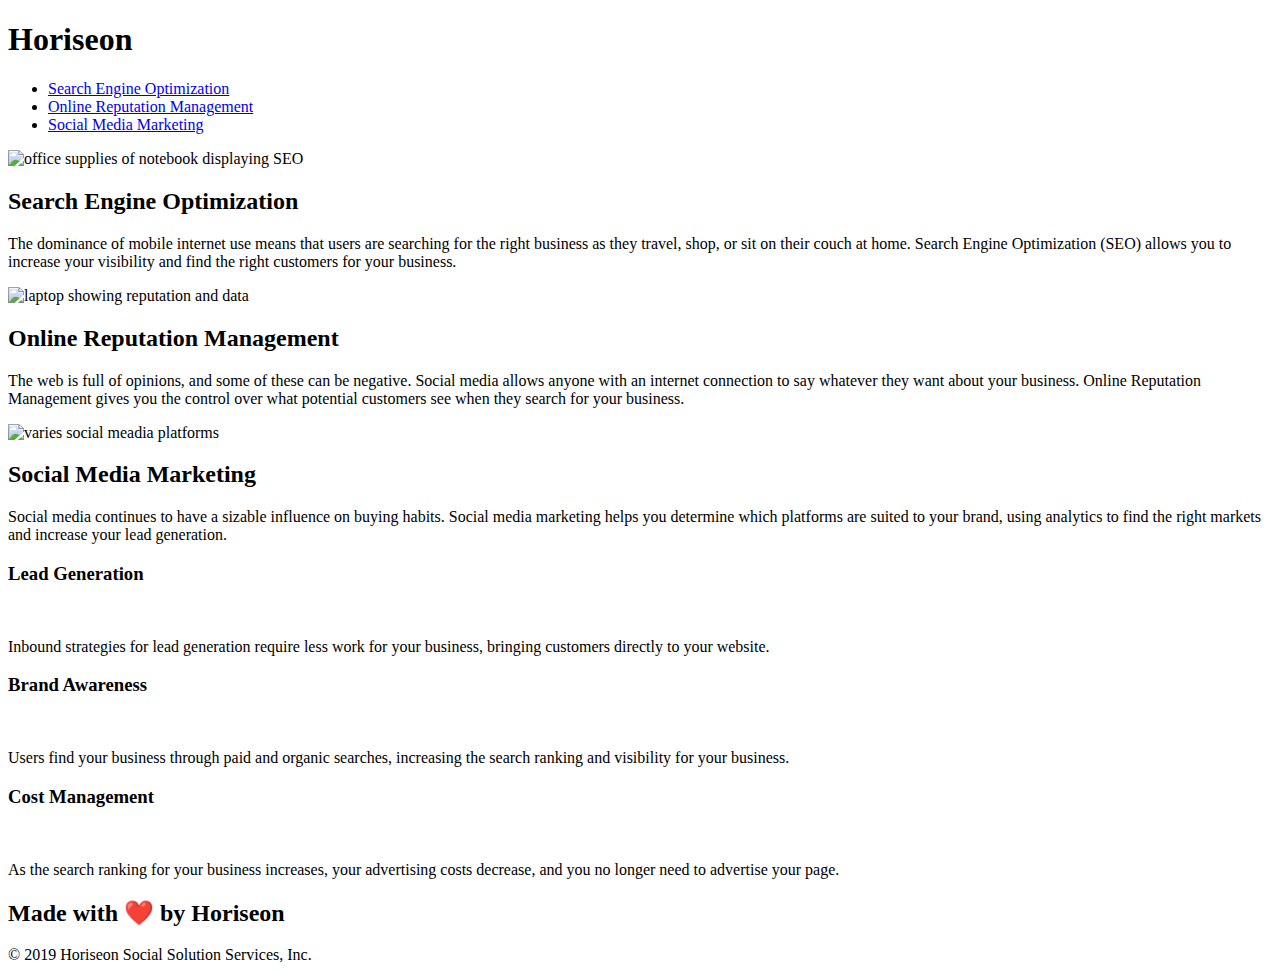
==== index.html @ b3a19f45 "mi" ====
<!DOCTYPE html>
<html lang="en-us">

<head>
    <meta charset="UTF-8" />
    <link rel="stylesheet" href="./assets/css/style.css">
    <title>Horiseon</title>
</head>

<body>

    <div class="header">
        <h1>Hori<span class="seo">seo</span>n</h1>
        <nav>
            <ul>
                <li>
                    <a href="#search-engine-optimization">Search Engine Optimization</a>
                </li>
                <li>
                    <a href="#online-reputation-management">Online Reputation Management</a>
                </li>
                <li>
                    <a href="#social-media-marketing">Social Media Marketing</a>
                </li>
            </ul>
        </nav>
    </div>

    <div class="hero"></div>
    <div class="content">

        <article id="search-engine-optimization" class="main-article">
            <img src="./assets/images/search-engine-optimization.jpg" alt="office supplies of notebook displaying SEO" class="float-left" />
            <h2>Search Engine Optimization</h2>
            <p>
                The dominance of mobile internet use means that users are searching for the right business as they travel, shop, or sit on their couch at home. Search Engine Optimization (SEO) allows you to increase your visibility and find the right customers for your business.
            </p>
        </article>

        <article id="online-reputation-management" class="main-article">
            <img src="./assets/images/online-reputation-management.jpg" alt="laptop showing reputation and data " class="float-right" />
            <h2>Online Reputation Management</h2>
            <p>
                The web is full of opinions, and some of these can be negative. Social media allows anyone with an internet connection to say whatever they want about your business. Online Reputation Management gives you the control over what potential customers see when they search for your business.
            </p>
        </article>

        <article id="social-media-marketing" class="main-article">
            <img src="./assets/images/social-media-marketing.jpg" alt=" varies social meadia platforms " class="float-left" />
            <h2>Social Media Marketing</h2>
            <p>
                Social media continues to have a sizable influence on buying habits. Social media marketing helps you determine which platforms are suited to your brand, using analytics to find the right markets and increase your lead generation.
            </p>
        </article>
    </div>

    <div class="benefit">
        <article>
            <h3>Lead Generation</h3>
            <img src="./assets/images/lead-generation.png" alt="" />
            <p>
                Inbound strategies for lead generation require less work for your business, bringing customers directly to your website.
            </p>
        </article>

        <article>
            <h3>Brand Awareness</h3>
            <img src="./assets/images/brand-awareness.png" alt="" />
            <p>
                Users find your business through paid and organic searches, increasing the search ranking and visibility for your business.
            </p>
        </article>

        <article>
            <h3>Cost Management</h3>
            <img src="./assets/images/cost-management.png" alt="" ></img>
            <p>
                As the search ranking for your business increases, your advertising costs decrease, and you no longer need to advertise your page.
            </p>
        </article>
    </div>

    <footer class="footer">
        <h2>Made with ❤️️ by Horiseon</h2>
        <p>
            &copy; 2019 Horiseon Social Solution Services, Inc.
        </p>
    </footer>

</body>

</html>
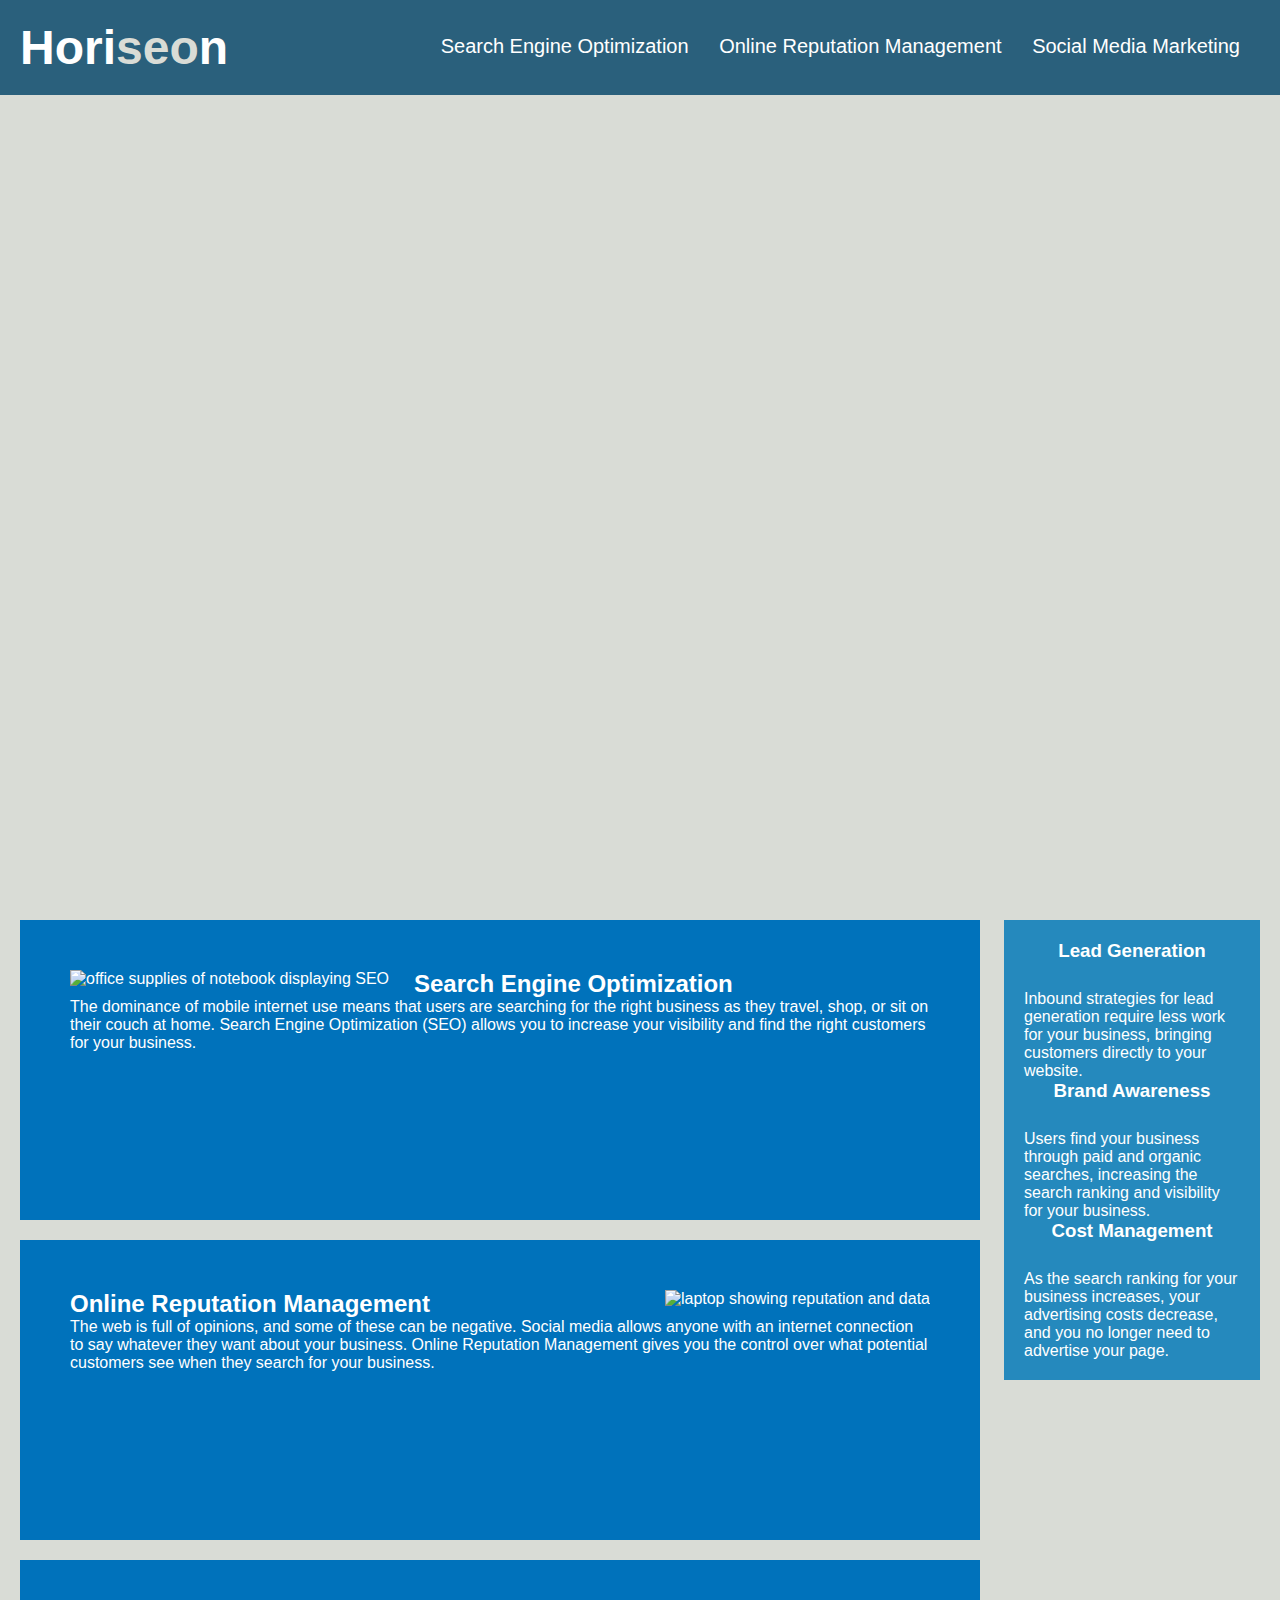
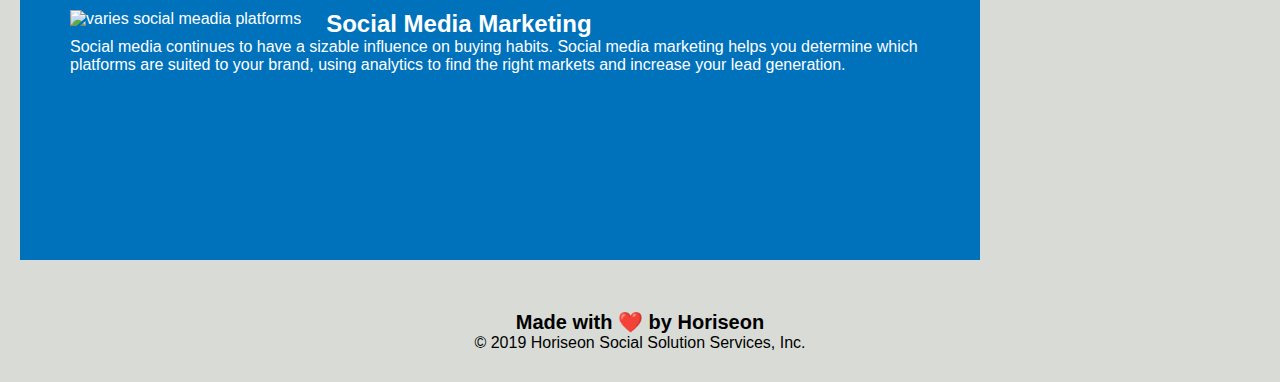
==== commit bf2c87e0: "css fix up" ====
--- a/index.html
+++ b/index.html
@@ -3,7 +3,7 @@
 
 <head>
     <meta charset="UTF-8" />
-    <link rel="stylesheet" href="./assets/css/style.css">
+    <link rel="stylesheet" href="./Develop/assets/css/style.css">
     <title>Horiseon</title>
 </head>
 
--- a/Develop/assets/css/style.css
+++ b/Develop/assets/css/style.css
@@ -0,0 +1,145 @@
+* {
+    box-sizing: border-box;
+    padding: 0;
+    margin: 0;
+}
+
+body {
+    background-color: #d9dcd6;
+}
+/* header style */
+.header {
+    padding: 20px;
+    font-family: 'Trebuchet MS', 'Lucida Sans Unicode', 'Lucida Grande', 'Lucida Sans', Arial, sans-serif;
+    background-color: #2a607c;
+    color: #ffffff;
+}
+
+.header h1 {
+    display: inline-block;
+    font-size: 48px;
+}
+
+.header h1 .seo {
+    color: #d9dcd6;
+}
+
+.header nav {
+    padding-top: 15px;
+    margin-right: 20px;
+    float: right;
+    font-family: 'Gill Sans', 'Gill Sans MT', Calibri, 'Trebuchet MS', sans-serif;
+    font-size: 20px;
+}
+
+.header nav ul {
+    list-style-type: none;
+}
+
+.header nav ul li {
+    display: inline-block;
+    margin-left: 25px;
+}
+
+a {
+    color: #ffffff;
+    text-decoration: none;
+}
+
+p {
+    font-size: 16px;
+}
+/* Header end */
+
+/* Hero style */
+.hero {
+    height: 800px;
+    width: 100%;
+    margin-bottom: 25px;
+    background-image: url("../images/digital-marketing-meeting.jpg");
+    background-size: cover;
+    background-position: center;
+}
+
+.float-left {
+    float: left;
+    margin-right: 25px;
+}
+
+.float-right {
+    float: right;
+    margin-left: 25px;
+}
+
+.content {
+    width: 75%;
+    display: inline-block;
+    margin-left: 20px;
+}
+/* Hero end */
+/* Benefit style */
+.benefit {
+    margin-right: 20px;
+    padding: 20px;
+    clear: both;
+    float: right;
+    width: 20%;
+    height: 100%;
+    font-family: 'Gill Sans', 'Gill Sans MT', Calibri, 'Trebuchet MS', sans-serif;
+    background-color: #2589bd;
+}
+
+.benefit {
+    margin-bottom: 32px;
+    color: #ffffff;
+}
+
+.benefit h3 {
+    margin-bottom: 10px;
+    text-align: center;
+}
+
+.benefit img p {
+    display: block;
+    margin: 10px auto;
+    max-width: 150px;
+}
+
+.main-article {
+    margin-bottom: 20px;
+    padding: 50px;
+    height: 300px;
+    font-family: 'Gill Sans', 'Gill Sans MT', Calibri, 'Trebuchet MS', sans-serif;
+    background-color: #0072bb;
+    color: #ffffff;
+}
+
+.main-article img {
+    max-height: 200px;
+}
+
+.search-engine-optimization h2 {
+    margin-bottom: 20px;
+    font-size: 36px;
+}
+
+.online-reputation-management h2 {
+    margin-bottom: 20px;
+    font-size: 36px;
+}
+
+.social-media-marketing h2 {
+    margin-bottom: 20px;
+    font-size: 36px;
+}
+
+.footer {
+    padding: 30px;
+    clear: both;
+    font-family: 'Trebuchet MS', 'Lucida Sans Unicode', 'Lucida Grande', 'Lucida Sans', Arial, sans-serif;
+    text-align: center;
+}
+
+.footer h2 {
+    font-size: 20px;
+}
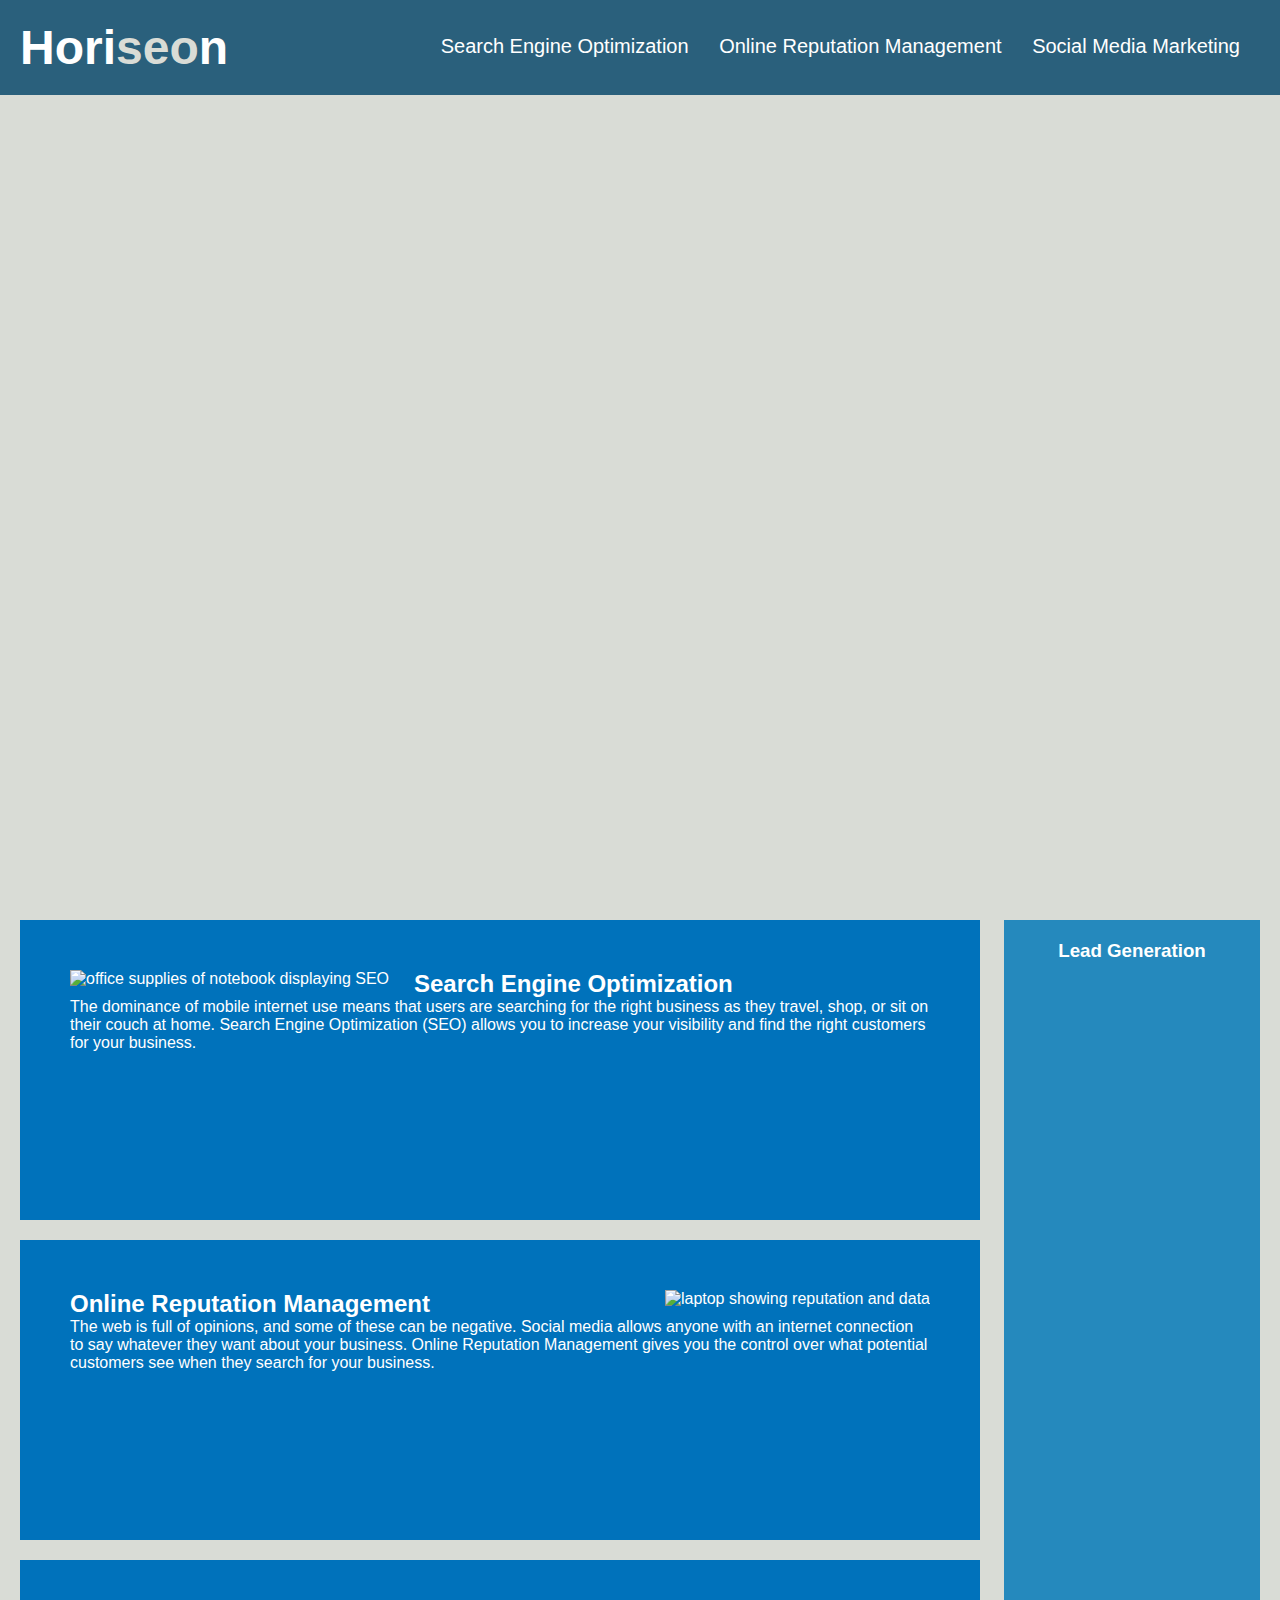
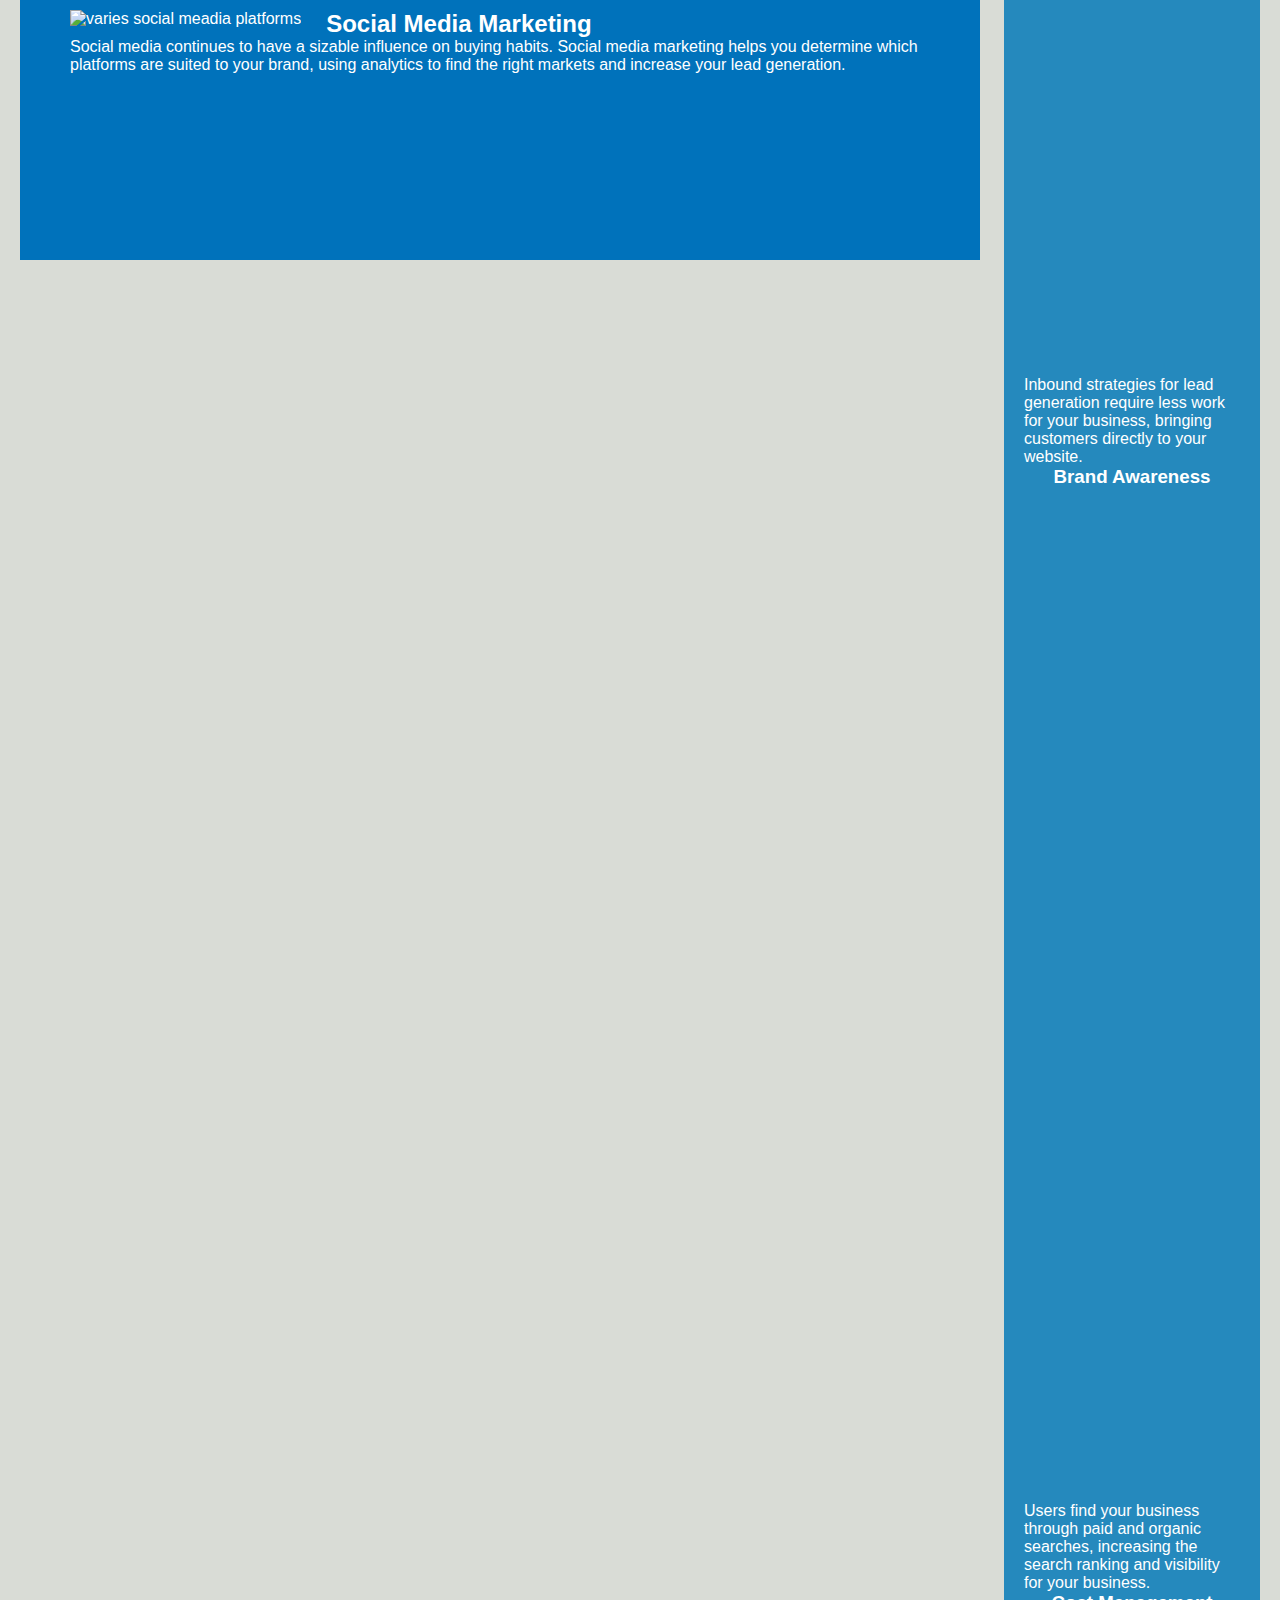
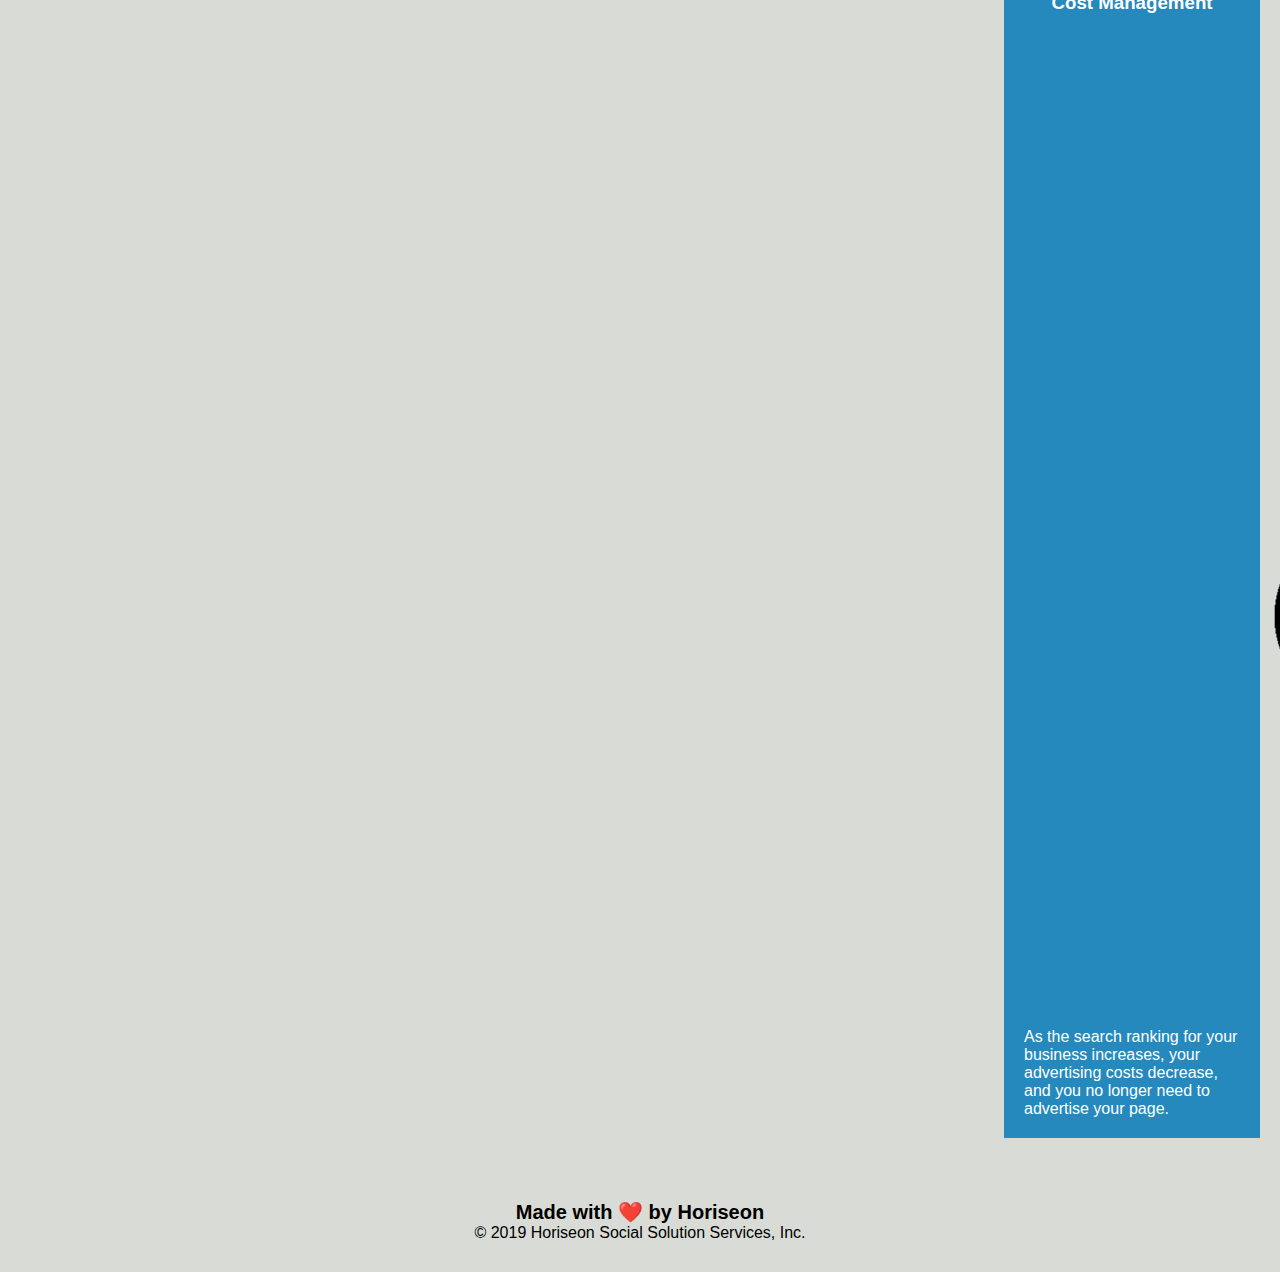
==== commit a7c39b34: "minor fixes to css & html relative path" ====
--- a/index.html
+++ b/index.html
@@ -30,7 +30,7 @@
     <div class="content">
 
         <article id="search-engine-optimization" class="main-article">
-            <img src="./assets/images/search-engine-optimization.jpg" alt="office supplies of notebook displaying SEO" class="float-left" />
+            <img src="./Develop/assets/images/search-engine-optimization.jpg" alt="office supplies of notebook displaying SEO" class="float-left" />
             <h2>Search Engine Optimization</h2>
             <p>
                 The dominance of mobile internet use means that users are searching for the right business as they travel, shop, or sit on their couch at home. Search Engine Optimization (SEO) allows you to increase your visibility and find the right customers for your business.
@@ -38,7 +38,7 @@
         </article>
 
         <article id="online-reputation-management" class="main-article">
-            <img src="./assets/images/online-reputation-management.jpg" alt="laptop showing reputation and data " class="float-right" />
+            <img src="./Develop/assets/images/online-reputation-management.jpg" alt="laptop showing reputation and data " class="float-right" />
             <h2>Online Reputation Management</h2>
             <p>
                 The web is full of opinions, and some of these can be negative. Social media allows anyone with an internet connection to say whatever they want about your business. Online Reputation Management gives you the control over what potential customers see when they search for your business.
@@ -46,7 +46,7 @@
         </article>
 
         <article id="social-media-marketing" class="main-article">
-            <img src="./assets/images/social-media-marketing.jpg" alt=" varies social meadia platforms " class="float-left" />
+            <img src="./Develop/assets/images/social-media-marketing.jpg" alt=" varies social meadia platforms " class="float-left" />
             <h2>Social Media Marketing</h2>
             <p>
                 Social media continues to have a sizable influence on buying habits. Social media marketing helps you determine which platforms are suited to your brand, using analytics to find the right markets and increase your lead generation.
@@ -57,7 +57,7 @@
     <div class="benefit">
         <article>
             <h3>Lead Generation</h3>
-            <img src="./assets/images/lead-generation.png" alt="" />
+            <img src="./Develop/assets/images/lead-generation.png" alt="" />
             <p>
                 Inbound strategies for lead generation require less work for your business, bringing customers directly to your website.
             </p>
@@ -65,7 +65,7 @@
 
         <article>
             <h3>Brand Awareness</h3>
-            <img src="./assets/images/brand-awareness.png" alt="" />
+            <img src="./Develop/assets/images/brand-awareness.png" alt="" />
             <p>
                 Users find your business through paid and organic searches, increasing the search ranking and visibility for your business.
             </p>
@@ -73,7 +73,7 @@
 
         <article>
             <h3>Cost Management</h3>
-            <img src="./assets/images/cost-management.png" alt="" ></img>
+            <img src="./Develop/assets/images/cost-management.png" alt="" ></img>
             <p>
                 As the search ranking for your business increases, your advertising costs decrease, and you no longer need to advertise your page.
             </p>
